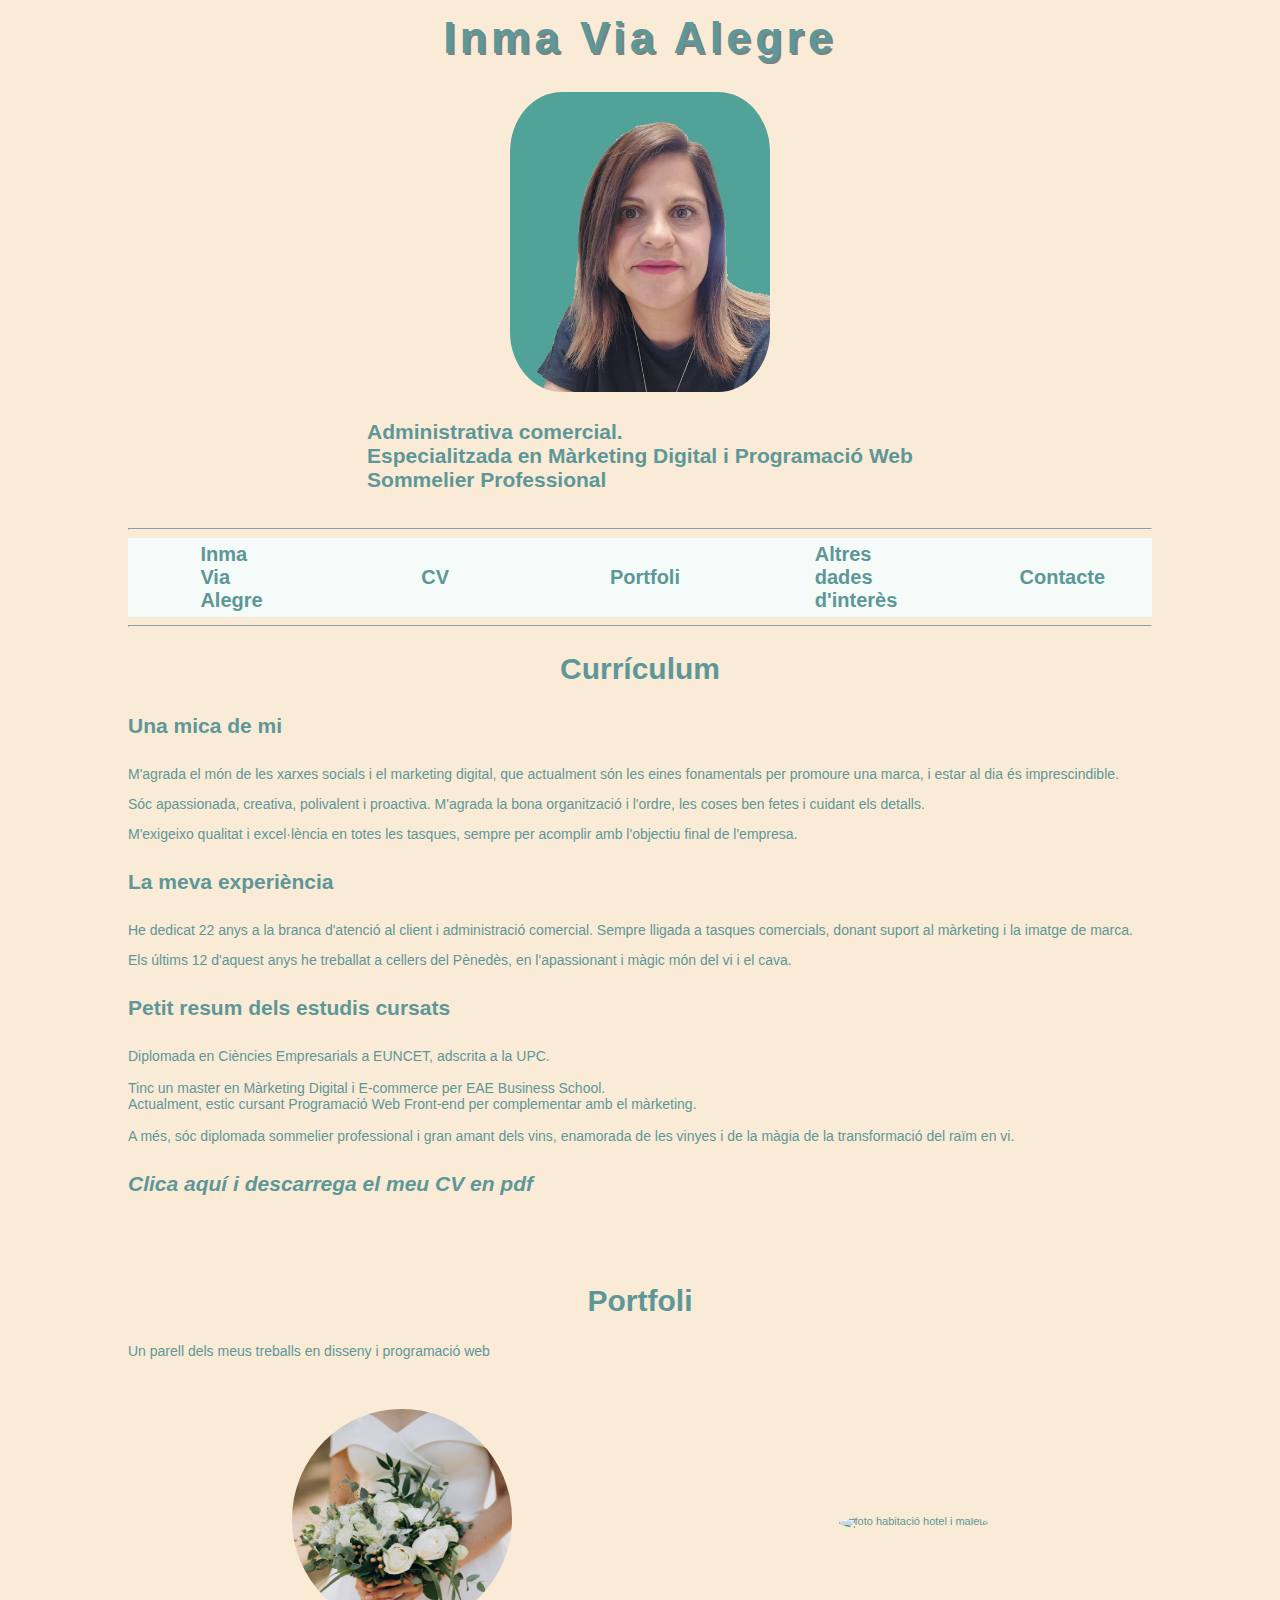
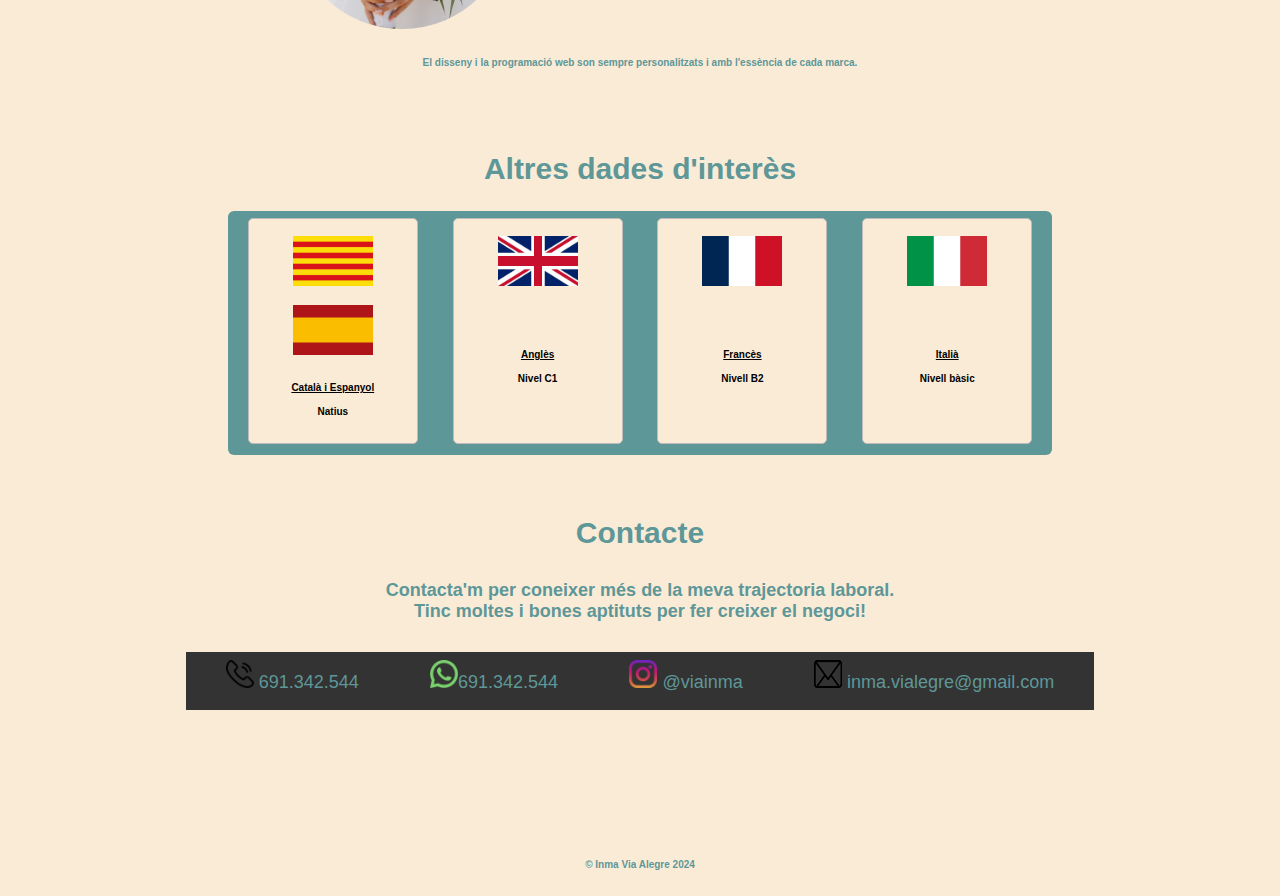
==== index.html @ 402f4697 "Update index.html" ====
<!DOCTYPE html>
<html lang="ca">
  <head>
    <meta charset="UTF-8" />
    <meta name="viewport" content="width=device-width, initial-scale=1.0" />
    <title>Curriculum Inma Via</title>
    <link rel="stylesheet" href="style.css" class="css" />
  </head>

  <body>
    <header>
      <h1 id="Inma">Inma Via Alegre</h1>

      <div id="yo"> </div>
      
      <h4>Administrativa comercial.<br>Especialitzada en Màrketing Digital i Programació Web<br>Sommelier Professional</h4>
      
    </header>

    <hr  id="cv">

    <nav>
      <a class="menu" href="#Inma">Inma Via Alegre</a>
      <a class="menu" href="#cv">CV</a>
      <a class="menu" href="#portfoli">Portfoli</a>
      <a class="menu" href="#interes">Altres dades d'interès</a>
      <a class="menu" href="#direccionar">Contacte</a>
    </nav>
   
    <hr>
    
    <section>
      <article id="resum">
        <h2>Currículum</h2>
        <h4>Una mica de mi</h4>
        <p>M'agrada el món de les xarxes socials i el marketing digital, que actualment són les eines fonamentals per promoure una marca, i estar al dia és imprescindible.</p>
        <p>Sóc apassionada, creativa, polivalent i proactiva. M'agrada la bona organització i l'ordre, les coses ben fetes i cuidant els detalls.</p>
        <p>M'exigeixo qualitat i excel·lència en totes les tasques, sempre per acomplir amb l'objectiu final de l'empresa.</p>
      </article>
      <article id="feina">
        <h4>La meva experiència</h4>
        <p>He dedicat 22 anys a la branca d'atenció al client i administració comercial. Sempre lligada a tasques comercials, donant suport al màrketing i la imatge de marca.</p>
        <p>Els últims 12 d'aquest anys he treballat a cellers del Pènedès, en l'apassionant i màgic món del vi i el cava.</p>
      </article>
      <article id="estudis">
        <h4>Petit resum dels estudis cursats</h4>
        <p>Diplomada en Ciències Empresarials a EUNCET, adscrita a la UPC.<br><br>Tinc un master en Màrketing Digital i E-commerce per EAE Business School.<br>Actualment, estic cursant Programació Web Front-end per complementar amb el màrketing.<br><br id="portfoli">A més, sóc diplomada sommelier professional i gran amant dels vins, enamorada de les vinyes i de la màgia de la transformació del raïm en vi.</p>
      </article>
    </section>

    <a href="CV_Inma_Via_Alegre.pdf"><h4><i>Clica aquí i descarrega el meu CV en pdf</i></h4></a>
<br><br>
      <h2>Portfoli</h2>
      <p>Un parell dels meus treballs en disseny i programació web</p>
      <br><br>
    <section id="rodones">

        <div class="portfoli">
          <a href="nuvies/index.html">
            <img class="treball" src="img/nuvies.jpg" alt="foto vestit nuvia">
          </a>
        </div>
  
        <div class="portfoli">
          <a href="bonavista/index.html">
            <img class="treball" src="img/hotel.jpg" alt="foto habitació hotel i maleta">
          </a>
        </div>
    </section>
    
<h6 id="interes">El disseny i la programació web son sempre personalitzats i amb l'essència de cada marca.</h6>
    
    <br><br>

    <section>
      <h2>Altres dades d'interès</h2>
        <div id="container">
          <div class="idioma">
              <img class="bandera" src="bandera/Cataluña.jpg" alt="bandera Catalunya"> 
              <img class="bandera" src="bandera/España.jpg" alt="bandera Espanya">
              <h6><u>Català i Espanyol</u></h6>
              <div class="nivell">
                <h6>Natius</h6>
              </div>
          </div>

          <div class="idioma">
              <img class="bandera" src="bandera/ReinoUnido.jpg" alt="bandera Regne Unit"><br><br><br>
              <h6><u>Anglès</u></h6>
              <div class="nivell">
                <h6>Nivel C1</h6>
              </div>
          </div>

          <div class="idioma">
              <img class="bandera" src="bandera/Francia.jpg" alt="bandera França"><br><br><br>
              <h6><u>Francès</u></h6>
              <div class="nivell">
                <h6>Nivell B2</h6>
              </div>
          </div>
          <div class="idioma">
              <img class="bandera" src="bandera/Italia.jpg" alt="bandera Italia"><br><br><br>
              <h6><u>Italià</u></h6>
              <div class="nivell">
                <h6>Nivell bàsic</h6>
              </div>
          </div>
        </div>

    </section>

    <br><br>

    <section>
        <h2>Contacte</h2>
            <h5>Contacta'm per coneixer més de la meva trajectoria laboral.<br>Tinc moltes i bones aptituts per fer creixer el negoci!</h5>
            <div id="direccionar">
              <ul>
                <!---En el telèfon he posat per dirigir diretament a trucada-->
                <li><a href="tel:+34691342544"><img class="icono" src="img/telefono.png" alt="icone d'un telefon"> 691.342.544 </a></li>
                <!---En el Whatsapp he posat per dirigir diretament a conversa de Whatsapp-->
                <li><a href="https://wa.me/+34691342544"><img class="icono" src="img/whatsapp.png" alt="icone de Whatsapp">691.342.544</a></li>
                <!---En el Istagram també dirigeix a la meva pàgina de IG-->
                <li><a href="https://www.instagram.com/inma_via_alegre/"><img class="icono" src="img/instagram.png" alt="icone d'Instagram"> @viainma</a></li>
                <!---En el mail he posat un mailto per clicar i dirigir diretament al correu electrònic-->
                <li><a href="mailto:inma.vialegre@gmail.com"><img class="icono" src="img/mail.png" alt="icone de mail"> inma.vialegre@gmail.com </a></li> 
              </ul>
            </div>
    </section>

    <br><br><br><br><br><br><br>

      <div id="creadora"> 
        <h6>© Inma Via Alegre 2024</h6>
      </div>

  </body>
</html>
---- style.css ----
body{
    width:90%;
    margin:auto;
    background-color: antiquewhite;
    font-family:Verdana, Geneva, Tahoma, sans-serif ;
    color:rgb(94, 151, 151);
    padding: 3px;
    align-content: center;
}

h1{
    font-size:24px;
    text-shadow: 2px 2px grey;
    letter-spacing: 0.1em;
    margin-top: 10px;
}


h2{
    text-align: center;
    font-size: 18px;
}

h2:hover{
    color:rgb(150, 50, 150);
    font-size: 20px;
  }

h3{
    text-align: left;
    font-size: 18px;
}

h4{
    text-align: left;
    font-size:16px;
}

h5{
    font-size:14px;
}

h6{
    font-size:10px;
    text-align: center;
}

p{
    font-size:12px;
}
#yo{
    background-image:url(img/img_2.jpg);
    background-size: cover;
    width:180px;
    height: 200px;
    border-radius: 20%;
}

#yo:hover{
    background-image: url(img/img_3.jpg);
    background-size:cover;
    width: 180px;
    height: 200px;
}

nav{
    position: sticky;
    z-index:1;
    top: 0px;
    display:flex;
    justify-content: space-around;
    align-items: center;
    background-color: rgb(244, 251, 248);
    font-weight: bold;
}

.menu{
    font-size: 10px;
    display: flex;
    align-items: center;
    text-align: left;
    justify-content: space-around;
    width:60px;
    padding: 5px;
}

a, a:visited{
    text-decoration: none;
    color:rgb(94, 151, 151);
    font-size:11px;
}

header{
    display: flex;
    justify-content: center;
    align-items: center;
    flex-direction: column;
}

.treball{
    width:110px;
    height: 110px;
    border-radius: 50%;
}

.treball:hover{
    width: 150px;
    height: 150px;
}

#rodones{
    display:flex;
    justify-content: space-around;
    align-items: center;
    flex-direction: row;
}

#container{
    display: flex;
    background-color:rgb(94, 151, 151);
    border-radius: 6px;
    color: black;
    width:95%;
    height: 195px;
    padding:2px;
    margin: auto;
    overflow: hidden;
    display: flex;
    text-align:center;    
    flex-direction: row;
    justify-content: space-around;
}

.idioma{
    background-color:antiquewhite;
    border-radius: 5px;
    border: solid 1px rgb(193, 186, 186);
    color: black;
    margin-top: 5px;
    width: 20%;
    height: 180px;
    justify-items: space-between;
    padding:2px;
}

.bandera{
    width: 35px;
    height: 20px;
    border-radius: 0px;
    margin-top:10px;
}

.nivell{
    font-size:11px;
    margin-top: -10px;
}

#contacte{
    text-align: center;
    align-items: center;
    justify-items: space-between;
    padding:2px;
}

.icono, .icono:hover{
    width:28px;
    height:28px;
    text-decoration: none;
}

ul {
    list-style-type: none;
    padding: 4px;
    overflow: hidden;
    display: flex;
    flex-direction: row;
    justify-content: center;
    background-color: #333333;
  }
  
  li a {
    display: block;
    text-align: center;
    padding: 4px;
    text-decoration: none;
    font-size:8px;
  }
  
  li a:hover {
    background-color: #11111170;
    color:white;
  }

  #creadora{
    align-items: center;
  }
  
@media screen and (min-width:501px) and (max-width:1000px){

    body{
        width:95%;
        align-content: center;
    }
    
    h1{
        font-size:38px;
    }
    
    h2{
 
        font-size: 30px;
    }
    
    h2:hover{
        color:rgb(150,50,150);
        font-size: 38px;
      }
    
    h3{
        text-align: left;
        font-size: 24px;
    }
    
    h4{
        text-align: left;
        font-size:22px;
    }
    
    h5{
        font-size:20px;
    }
    
    #yo{
        width:220px;
        height: 240px;
    }
    
    #yo:hover{
        width: 220px;
        height: 240px;
    }
        
    .menu{
        font-size: 18px;
    }
    
  
    .treball{
        width:200px;
        height: 200px;
    }
    
    .treball:hover{
        width: 240px;
        height: 240px;
    }
       
    #container{
        width: 90%;
        height: 220px;
    }
    
    .idioma{
        width: 20%;
        height: 200px;
    }

    .bandera{
        width: 65px;
        height: 40px;
        border-radius: 0px;
    }
    
    .nivell{
        font-size:16px;
    }
        
    li a {
        font-size:12px;
      }

    #contacte{
        text-align: center;
        align-items: center;
        justify-items: space-between;
        width: 290px;
        padding:2px;
    }

}

@media screen and (min-width:1001px) {

    body{
        width:80%;
        margin:auto;
    }

    h1{
        font-size:44px;
    }
    
    h2{
 
        font-size: 30px;
    }
    
    h2:hover{
        color:rgb(150,50,150);
        font-size: 34px;
      }
    
    h3{
        text-align: left;
        font-size: 24px;
    }
    
    h4{
        text-align: left;
        font-size: 21px;
    }
    
    h5{
        font-size: 18px;
        text-align: center;
    }
    
    h6{
        text-align: center;
    }

    p{
        font-size: 14px;
    }
    #yo{
        width: 260px;
        height: 300px;
    }
    
    #yo:hover{
        width: 260px;
        height: 300px;
    }
        
    .menu{
        font-size: 20px;
    }
    
  
    .treball{
        width:220px;
        height: 220px;
    }
    
    .treball:hover{
        width: 320px;
        height: 320px;
    }
       
    #container{
        width: 80%;
        height: 240px;
        justify-content: space-around;
    }
    
    .idioma{
        width: 20%;
        height: 220px;
     }
    
    .bandera{
        width: 80px;
        height: 50px;
        border-radius: 0px;
        margin-top:15px;
    }

    .nivell{
        font-size:18px;
    }
        
    li a {
        font-size:18px;
     
      }

    ul {
        width: 900px;
        height: 50px;
        justify-content: space-around;
        margin:auto;
    }

}
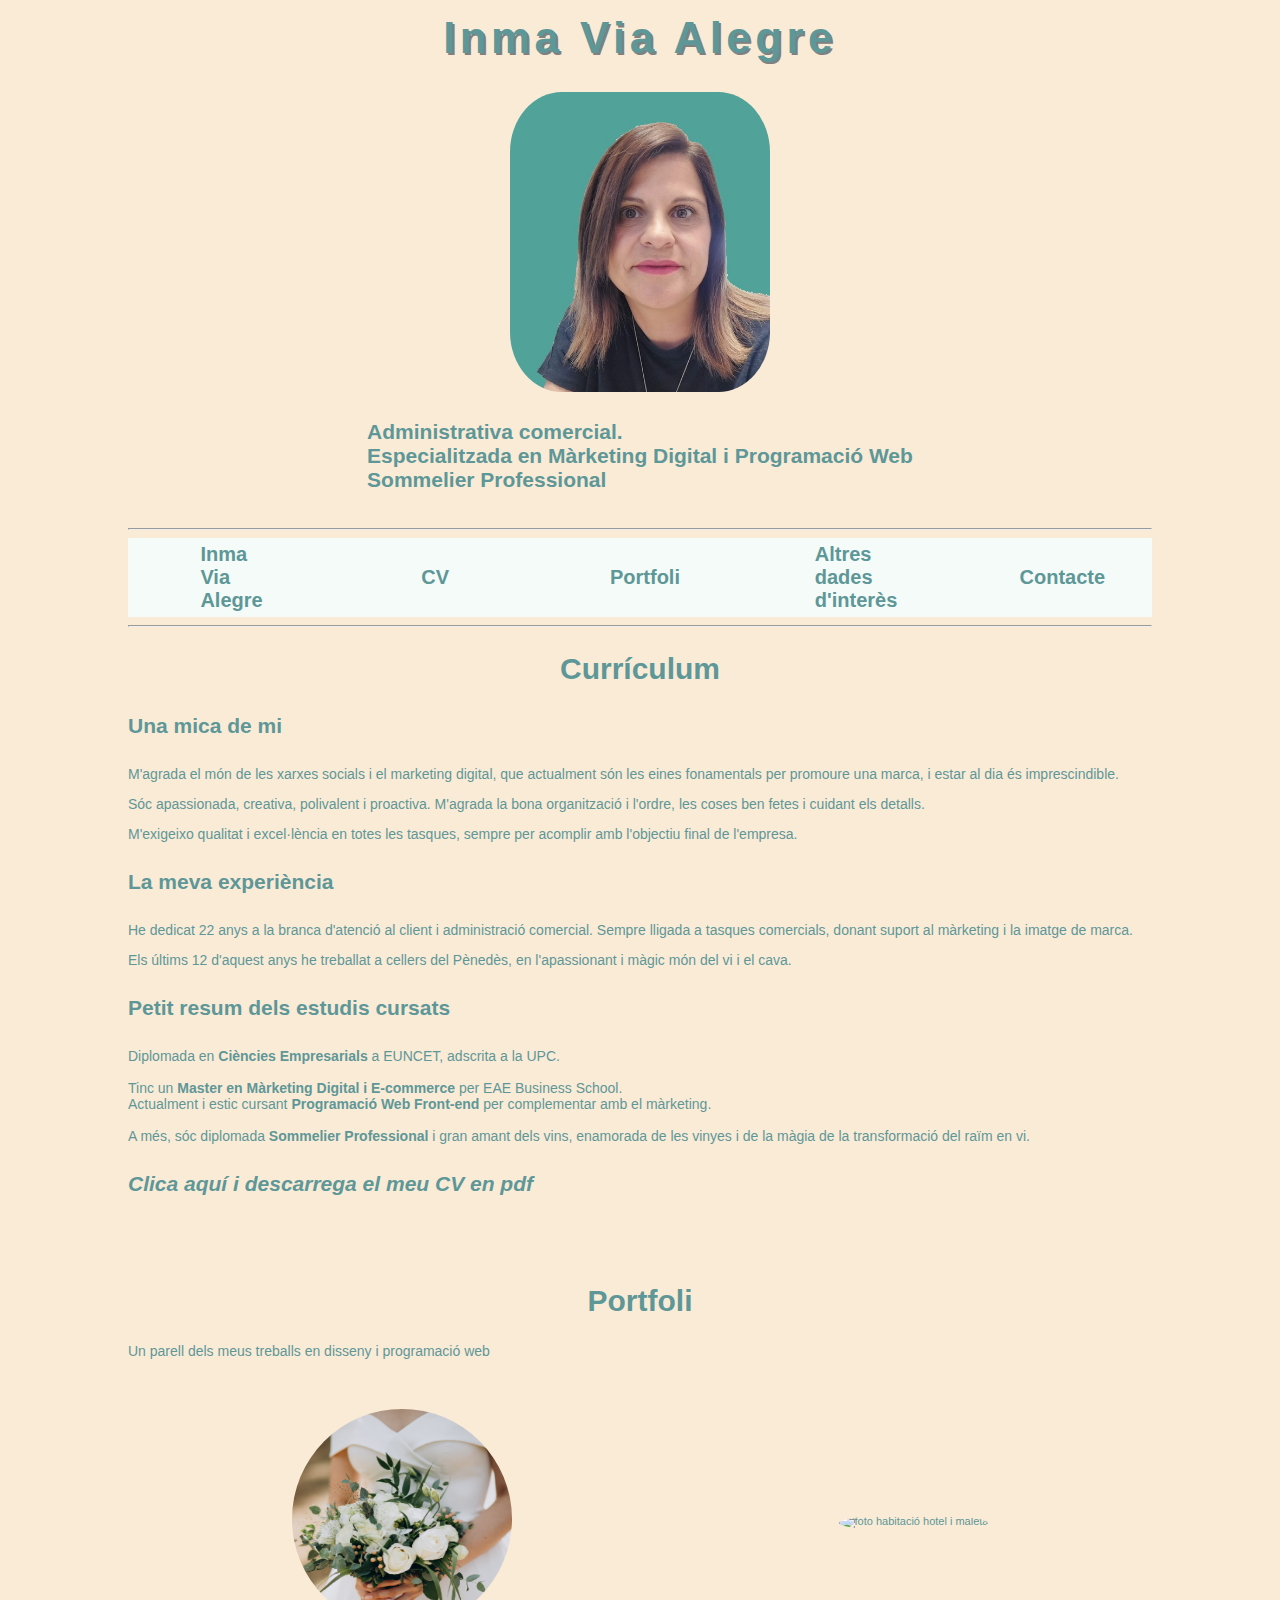
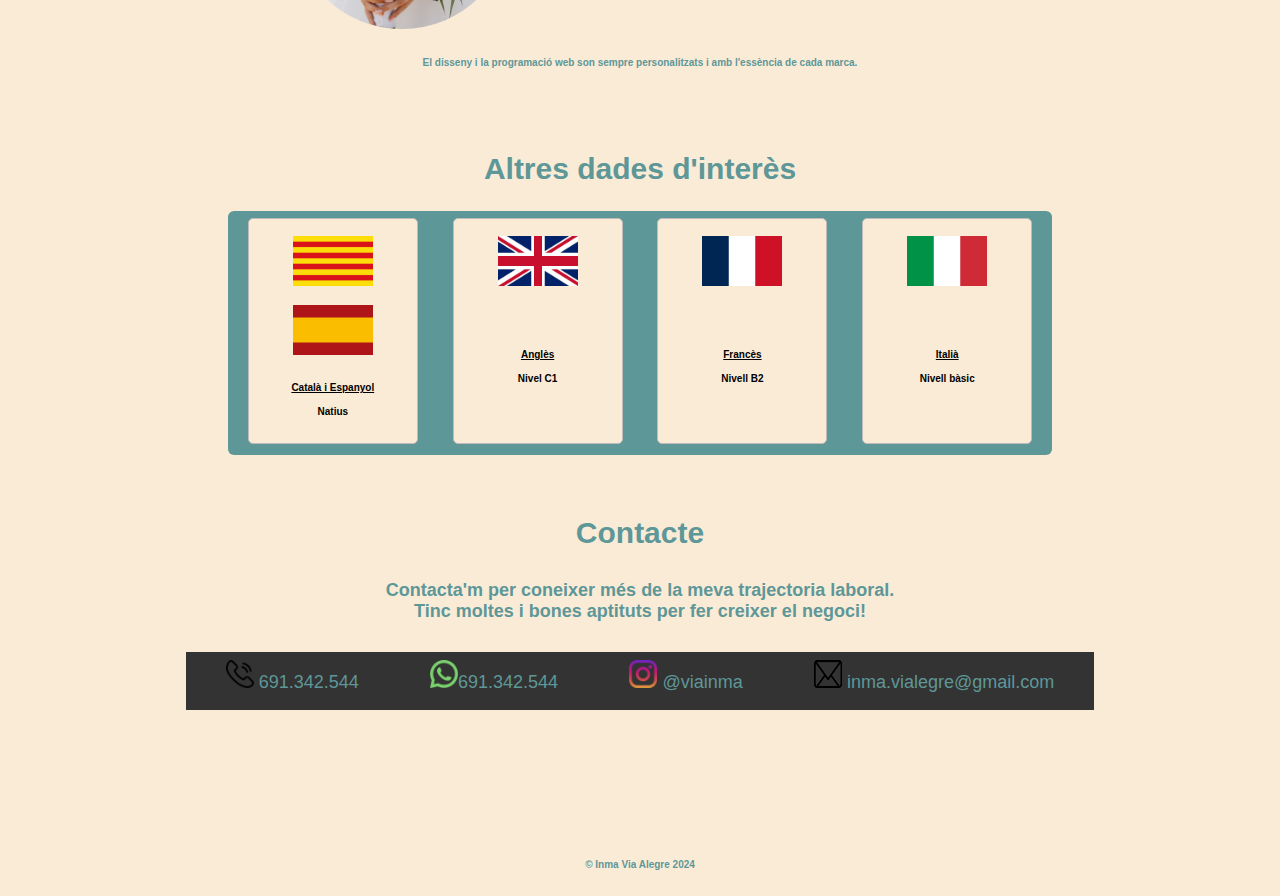
==== commit 5915b444: "Update index.html" ====
--- a/index.html
+++ b/index.html
@@ -44,7 +44,7 @@
       </article>
       <article id="estudis">
         <h4>Petit resum dels estudis cursats</h4>
-        <p>Diplomada en Ciències Empresarials a EUNCET, adscrita a la UPC.<br><br>Tinc un master en Màrketing Digital i E-commerce per EAE Business School.<br>Actualment, estic cursant Programació Web Front-end per complementar amb el màrketing.<br><br id="portfoli">A més, sóc diplomada sommelier professional i gran amant dels vins, enamorada de les vinyes i de la màgia de la transformació del raïm en vi.</p>
+        <p>Diplomada en <b>Ciències Empresarials</b> a EUNCET, adscrita a la UPC.<br><br>Tinc un <b>Master en Màrketing Digital i E-commerce</b> per EAE Business School.<br>Actualment i estic cursant <b>Programació Web Front-end</b> per complementar amb el màrketing.<br><br id="portfoli">A més, sóc diplomada <b>Sommelier Professional</b> i gran amant dels vins, enamorada de les vinyes i de la màgia de la transformació del raïm en vi.</p>
       </article>
     </section>
 
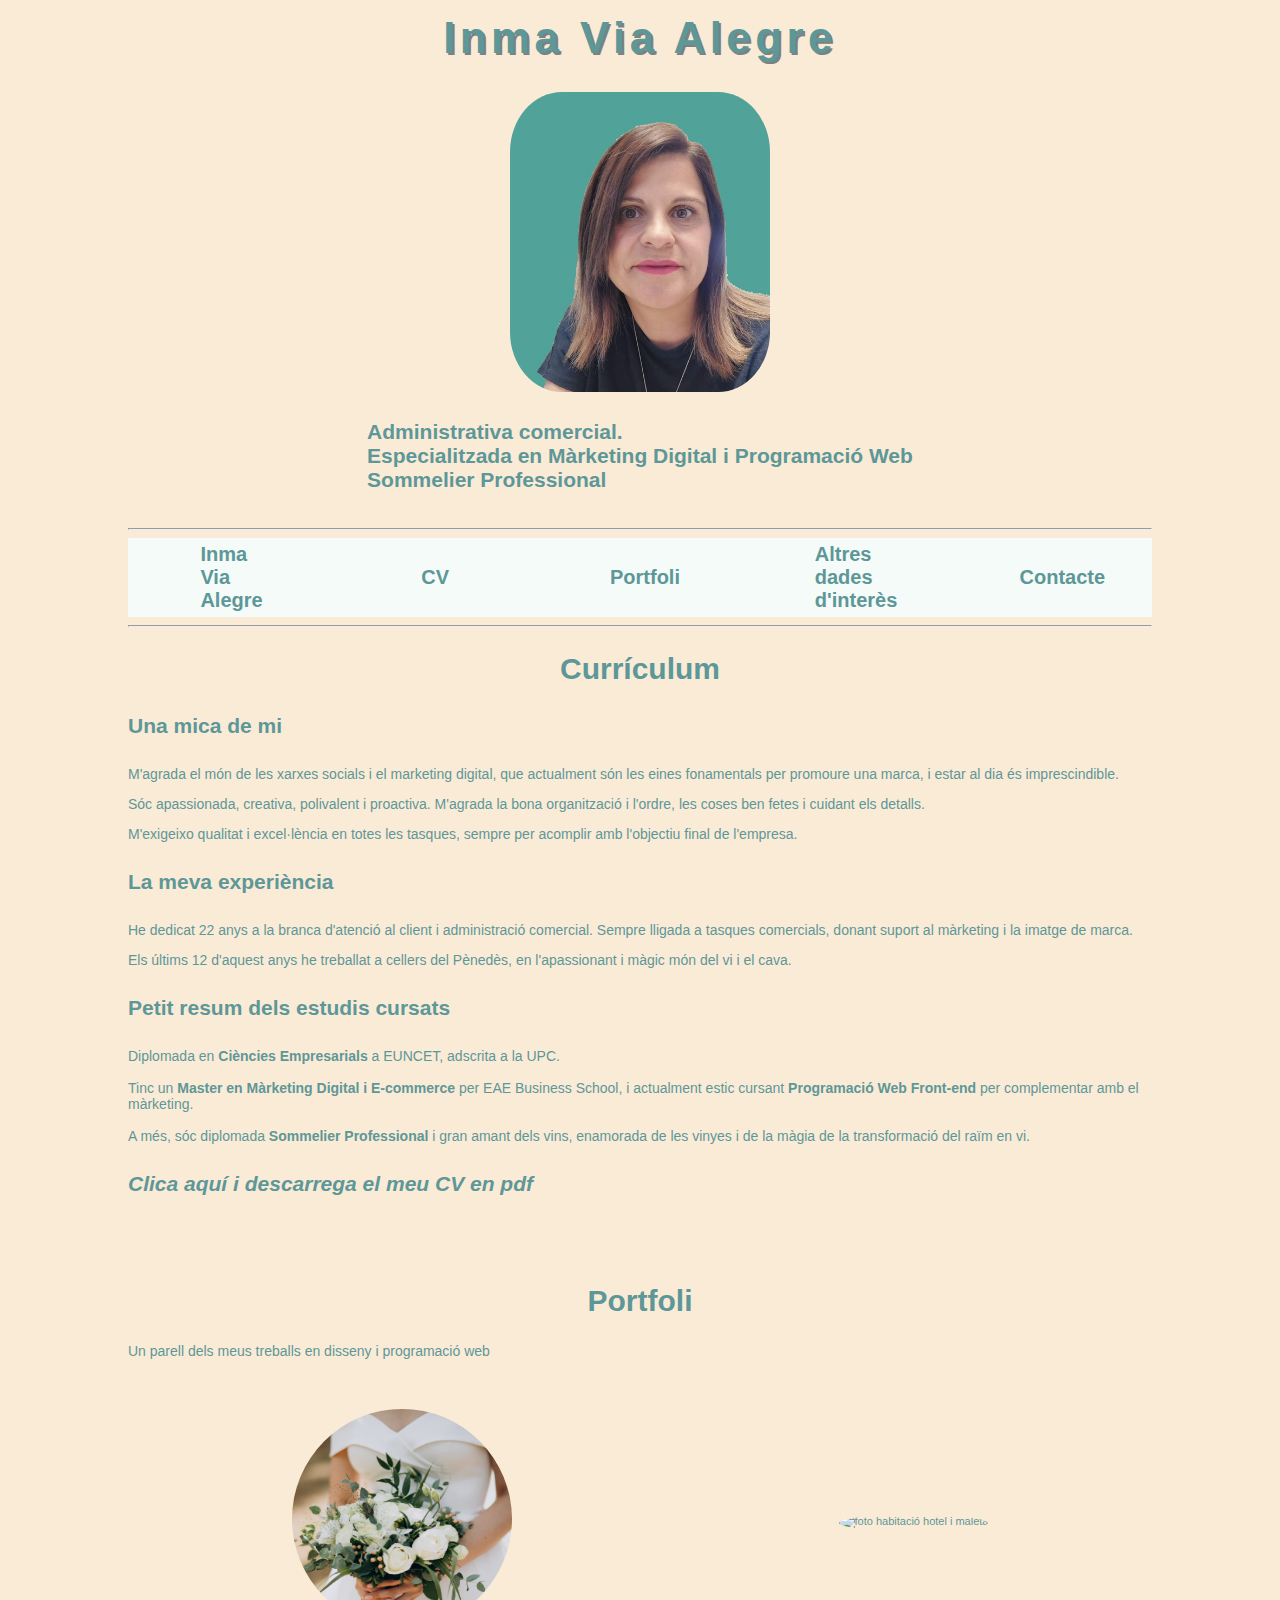
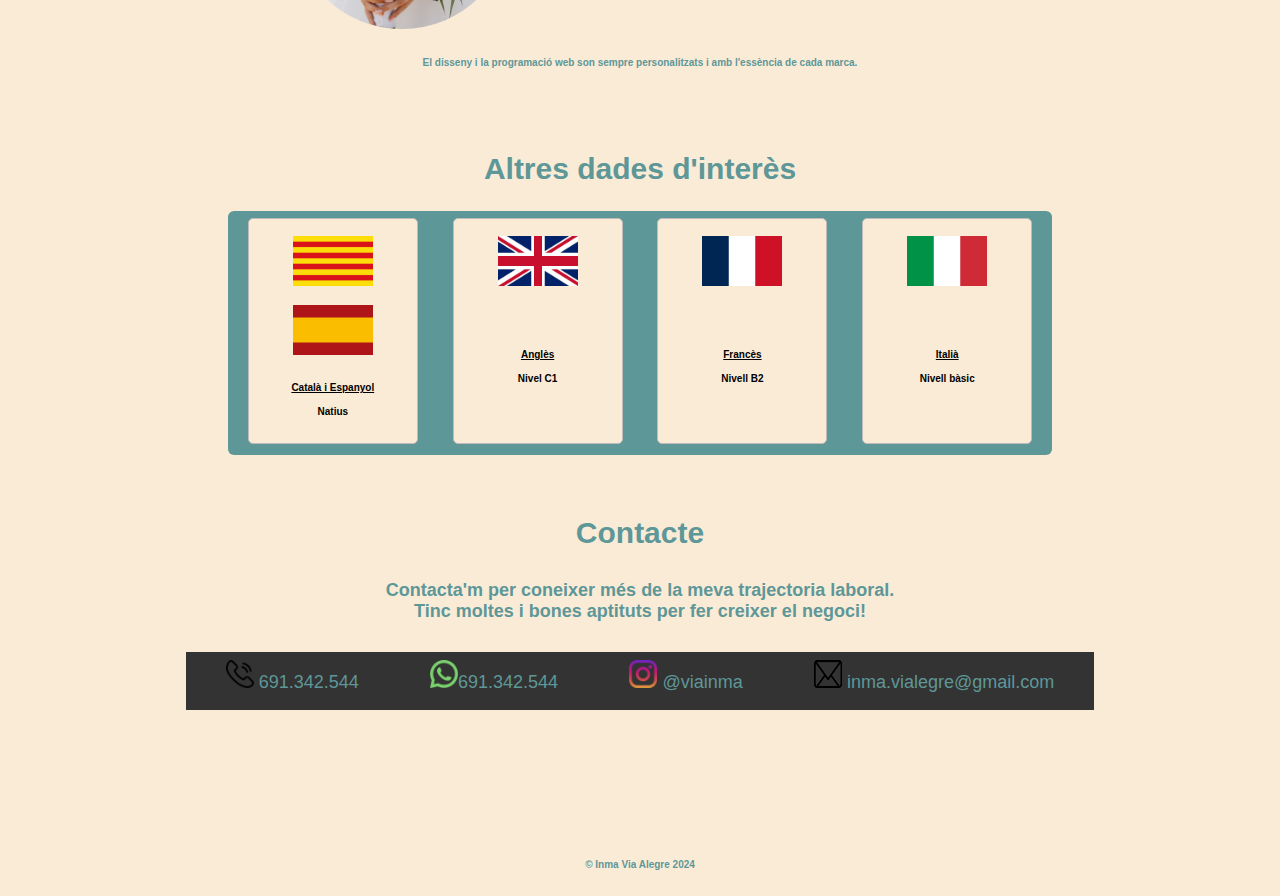
==== commit 85284579: "Update index.html" ====
--- a/index.html
+++ b/index.html
@@ -44,7 +44,7 @@
       </article>
       <article id="estudis">
         <h4>Petit resum dels estudis cursats</h4>
-        <p>Diplomada en <b>Ciències Empresarials</b> a EUNCET, adscrita a la UPC.<br><br>Tinc un <b>Master en Màrketing Digital i E-commerce</b> per EAE Business School.<br>Actualment i estic cursant <b>Programació Web Front-end</b> per complementar amb el màrketing.<br><br id="portfoli">A més, sóc diplomada <b>Sommelier Professional</b> i gran amant dels vins, enamorada de les vinyes i de la màgia de la transformació del raïm en vi.</p>
+        <p>Diplomada en <b>Ciències Empresarials</b> a EUNCET, adscrita a la UPC.<br><br>Tinc un <b>Master en Màrketing Digital i E-commerce</b> per EAE Business School, i actualment estic cursant <b>Programació Web Front-end</b> per complementar amb el màrketing.<br><br id="portfoli">A més, sóc diplomada <b>Sommelier Professional</b> i gran amant dels vins, enamorada de les vinyes i de la màgia de la transformació del raïm en vi.</p>
       </article>
     </section>
 
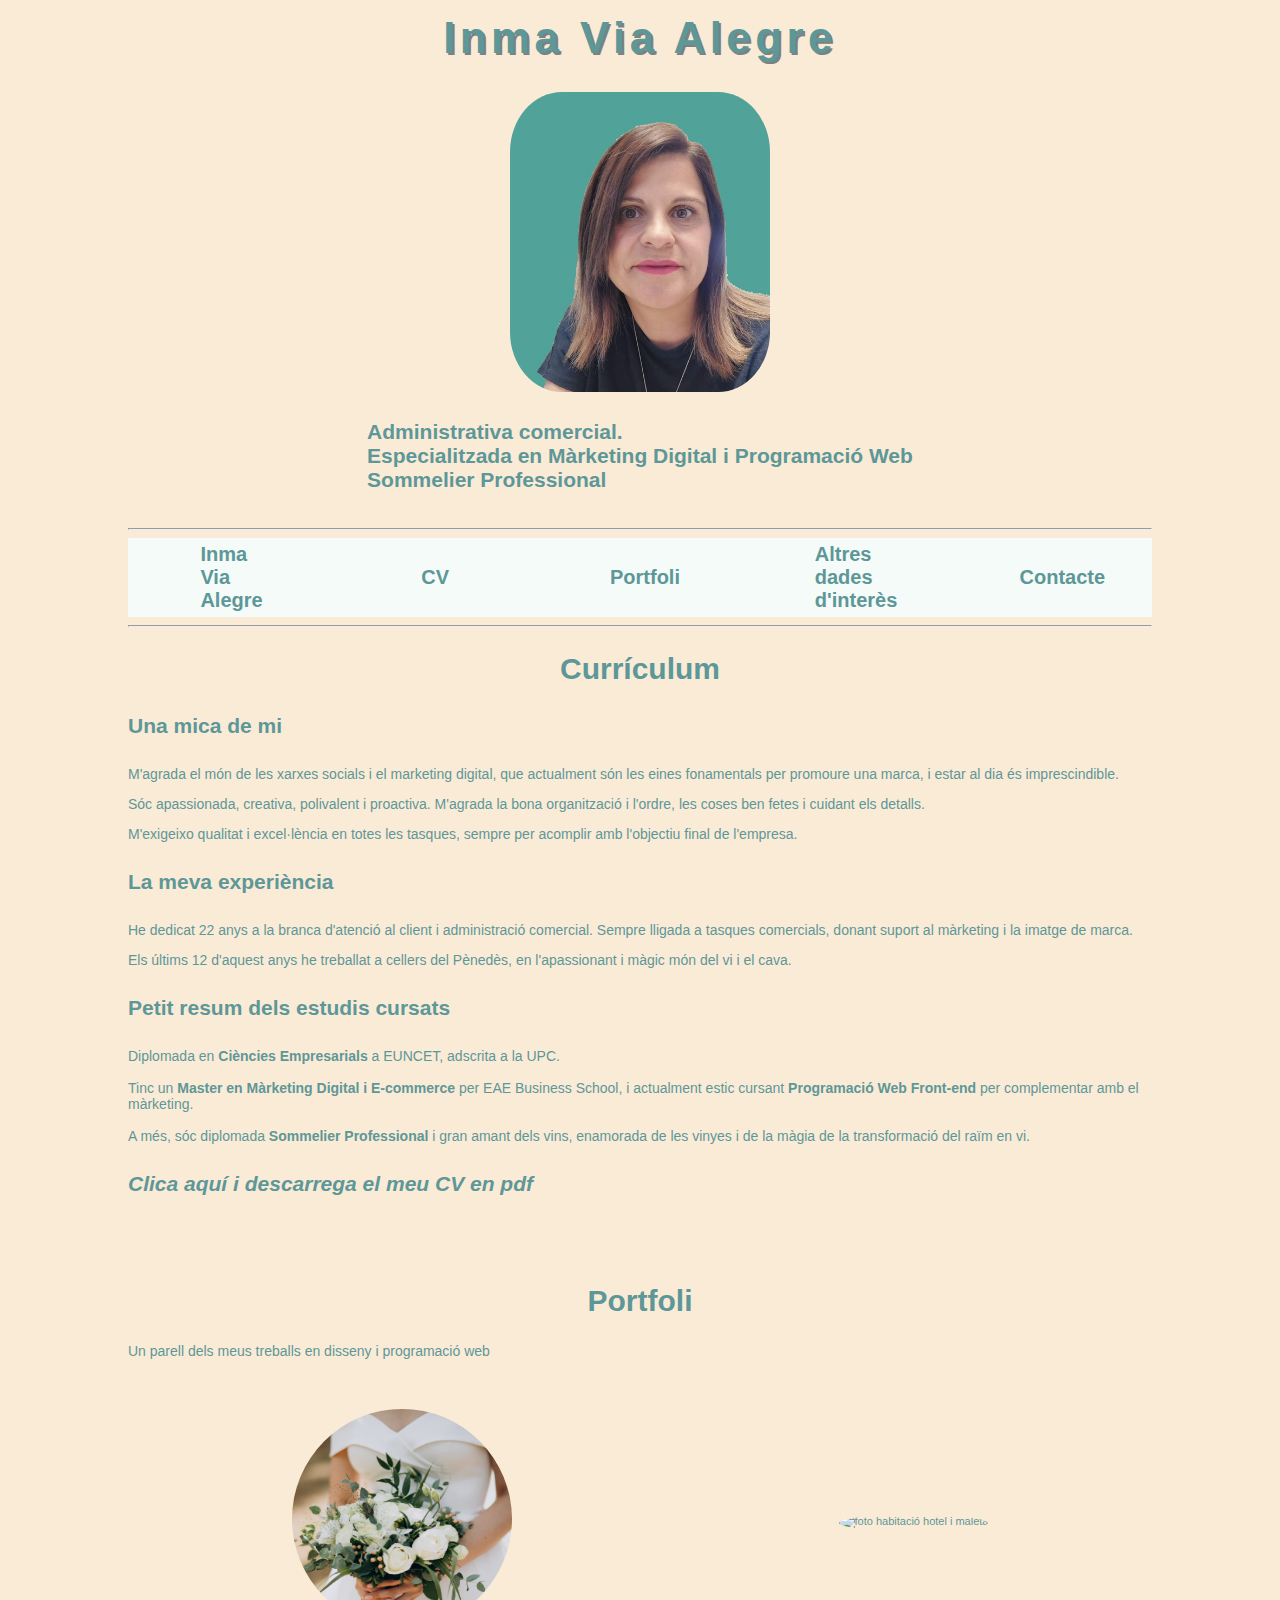
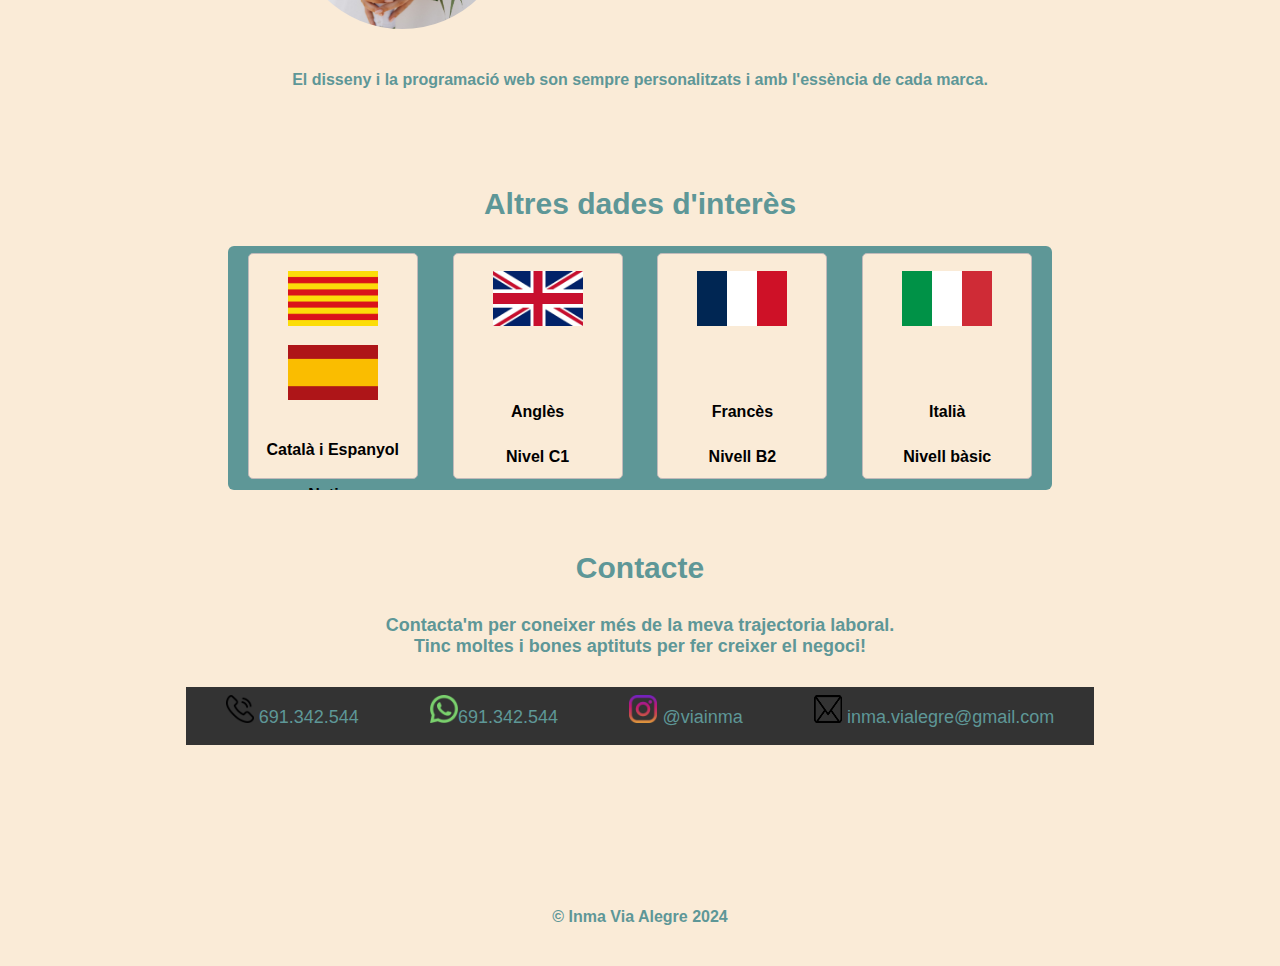
==== commit 1337779f: "Update index.html" ====
--- a/index.html
+++ b/index.html
@@ -78,7 +78,7 @@
           <div class="idioma">
               <img class="bandera" src="bandera/Cataluña.jpg" alt="bandera Catalunya"> 
               <img class="bandera" src="bandera/España.jpg" alt="bandera Espanya">
-              <h6><u>Català i Espanyol</u></h6>
+              <h6 id="catala">Català i Espanyol</h6>
               <div class="nivell">
                 <h6>Natius</h6>
               </div>
@@ -86,7 +86,7 @@
 
           <div class="idioma">
               <img class="bandera" src="bandera/ReinoUnido.jpg" alt="bandera Regne Unit"><br><br><br>
-              <h6><u>Anglès</u></h6>
+              <h6>Anglès</h6>
               <div class="nivell">
                 <h6>Nivel C1</h6>
               </div>
@@ -94,14 +94,14 @@
 
           <div class="idioma">
               <img class="bandera" src="bandera/Francia.jpg" alt="bandera França"><br><br><br>
-              <h6><u>Francès</u></h6>
+              <h6>Francès</h6>
               <div class="nivell">
                 <h6>Nivell B2</h6>
               </div>
           </div>
           <div class="idioma">
               <img class="bandera" src="bandera/Italia.jpg" alt="bandera Italia"><br><br><br>
-              <h6><u>Italià</u></h6>
+              <h6>Italià</h6>
               <div class="nivell">
                 <h6>Nivell bàsic</h6>
               </div>
--- a/style.css
+++ b/style.css
@@ -41,7 +41,7 @@
 }
 
 h6{
-    font-size:10px;
+    font-size:11px;
     text-align: center;
 }
 
@@ -229,6 +229,10 @@
     h5{
         font-size:20px;
     }
+
+    h6{
+        font-size:14px;
+    }
     
     #yo{
         width:220px;
@@ -326,6 +330,7 @@
     }
     
     h6{
+        font-size: 16px;
         text-align: center;
     }
 
@@ -369,8 +374,8 @@
      }
     
     .bandera{
-        width: 80px;
-        height: 50px;
+        width: 90px;
+        height: 55px;
         border-radius: 0px;
         margin-top:15px;
     }
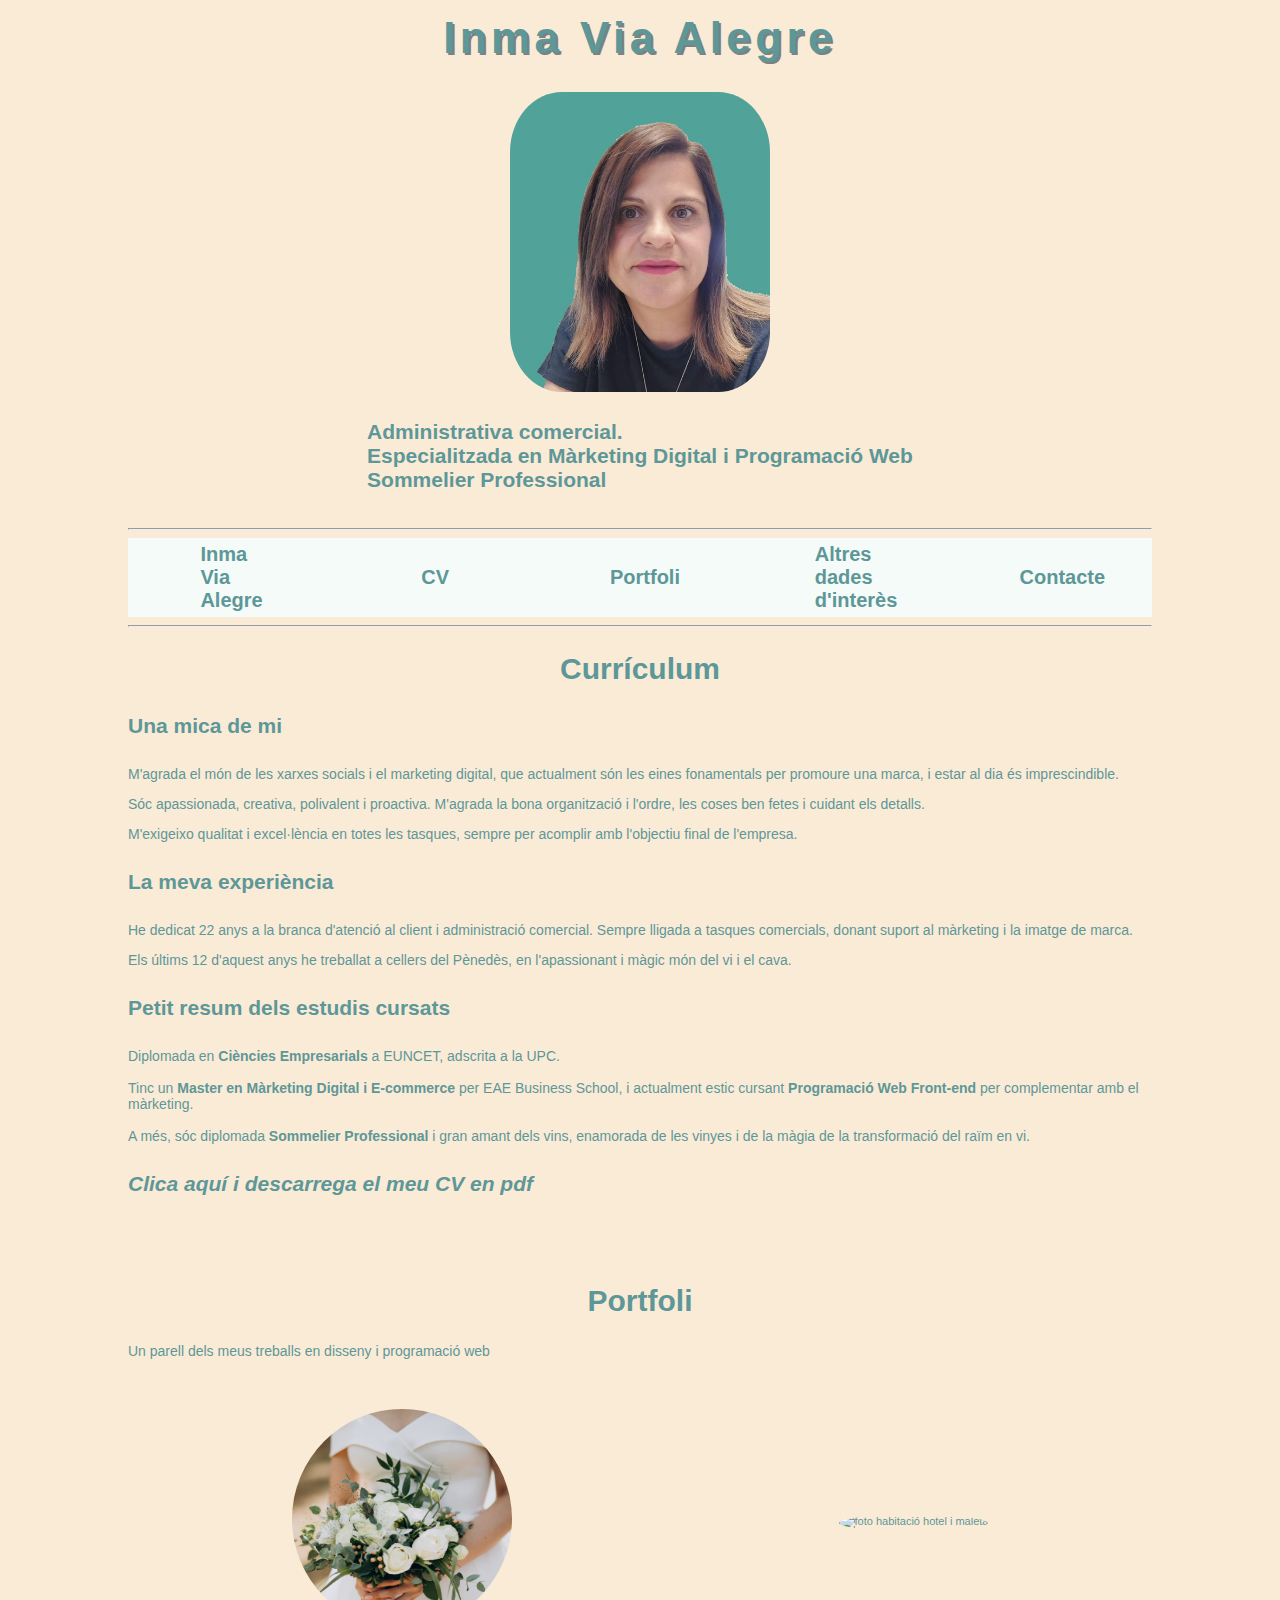
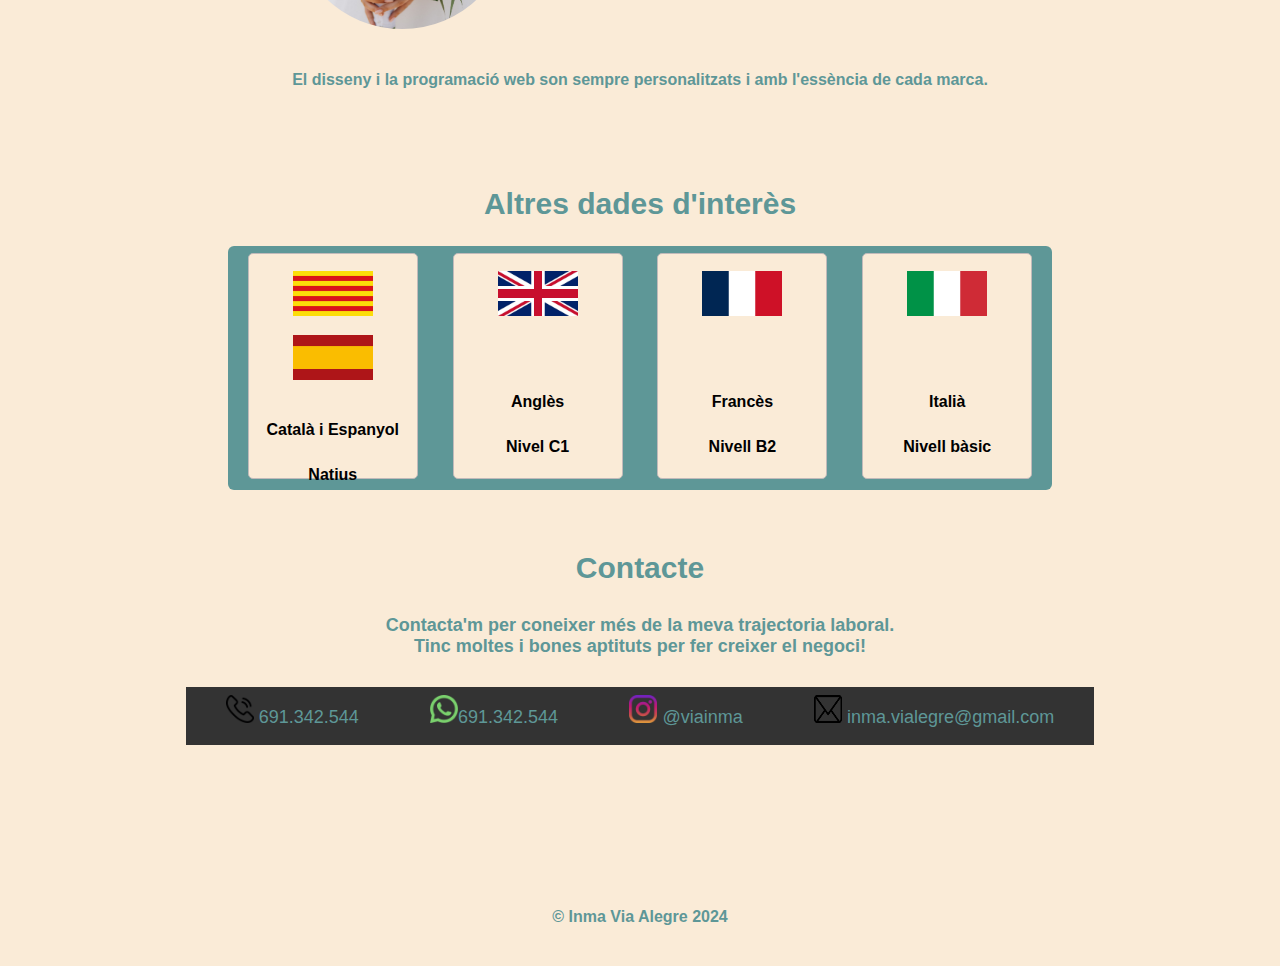
==== commit 73ad68fa: "Update index.html" ====
--- a/index.html
+++ b/index.html
@@ -78,7 +78,7 @@
           <div class="idioma">
               <img class="bandera" src="bandera/Cataluña.jpg" alt="bandera Catalunya"> 
               <img class="bandera" src="bandera/España.jpg" alt="bandera Espanya">
-              <h6 id="catala">Català i Espanyol</h6>
+              <h6>Català i Espanyol</h6>
               <div class="nivell">
                 <h6>Natius</h6>
               </div>
--- a/style.css
+++ b/style.css
@@ -142,6 +142,10 @@
     justify-items: space-between;
     padding:2px;
 }
+
+    #catala{
+        margin-top: 15px;
+    }
 
 .bandera{
     width: 35px;
@@ -269,6 +273,10 @@
         height: 200px;
     }
 
+        #catala{
+        margin-top: -10px;
+    }
+    
     .bandera{
         width: 65px;
         height: 40px;
@@ -374,8 +382,8 @@
      }
     
     .bandera{
-        width: 90px;
-        height: 55px;
+        width: 80px;
+        height: 45px;
         border-radius: 0px;
         margin-top:15px;
     }
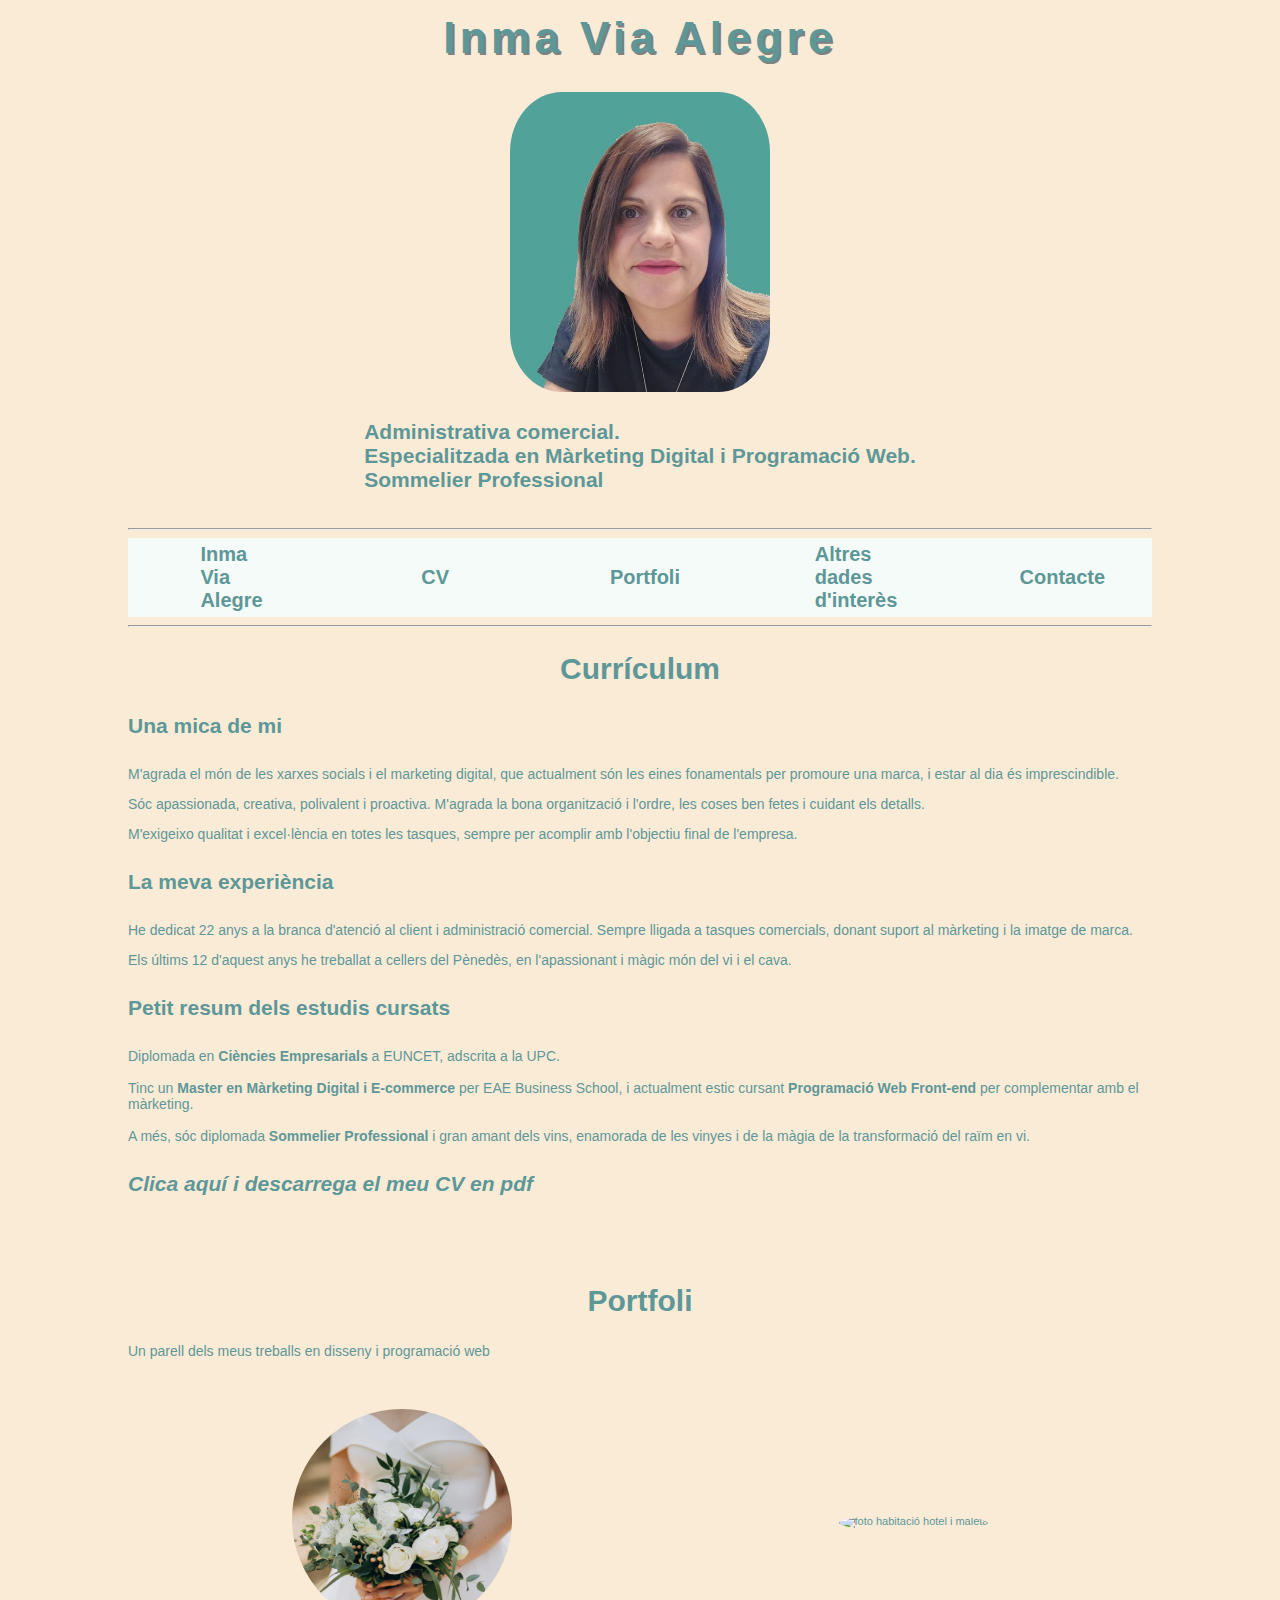
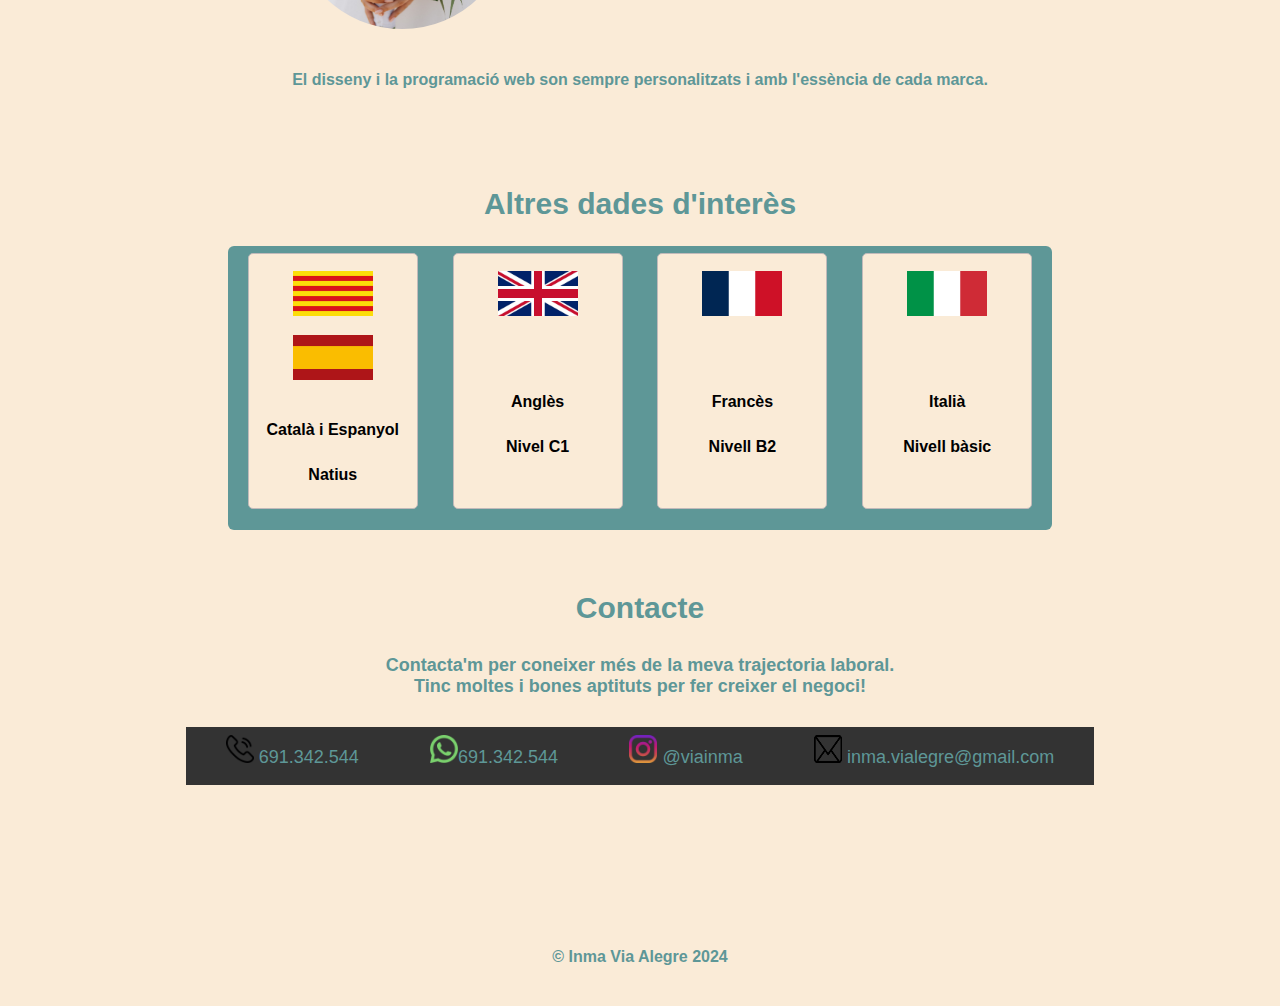
==== commit fe8aabf9: "Update index.html" ====
--- a/index.html
+++ b/index.html
@@ -13,7 +13,7 @@
 
       <div id="yo"> </div>
       
-      <h4>Administrativa comercial.<br>Especialitzada en Màrketing Digital i Programació Web<br>Sommelier Professional</h4>
+      <h4>Administrativa comercial.<br>Especialitzada en Màrketing Digital i Programació Web.<br>Sommelier Professional</h4>
       
     </header>
 
--- a/style.css
+++ b/style.css
@@ -143,10 +143,6 @@
     padding:2px;
 }
 
-    #catala{
-        margin-top: 15px;
-    }
-
 .bandera{
     width: 35px;
     height: 20px;
@@ -272,10 +268,6 @@
         width: 20%;
         height: 200px;
     }
-
-        #catala{
-        margin-top: -10px;
-    }
     
     .bandera{
         width: 65px;
@@ -372,13 +364,13 @@
        
     #container{
         width: 80%;
-        height: 240px;
+        height: 280px;
         justify-content: space-around;
     }
     
     .idioma{
         width: 20%;
-        height: 220px;
+        height: 250px;
      }
     
     .bandera{
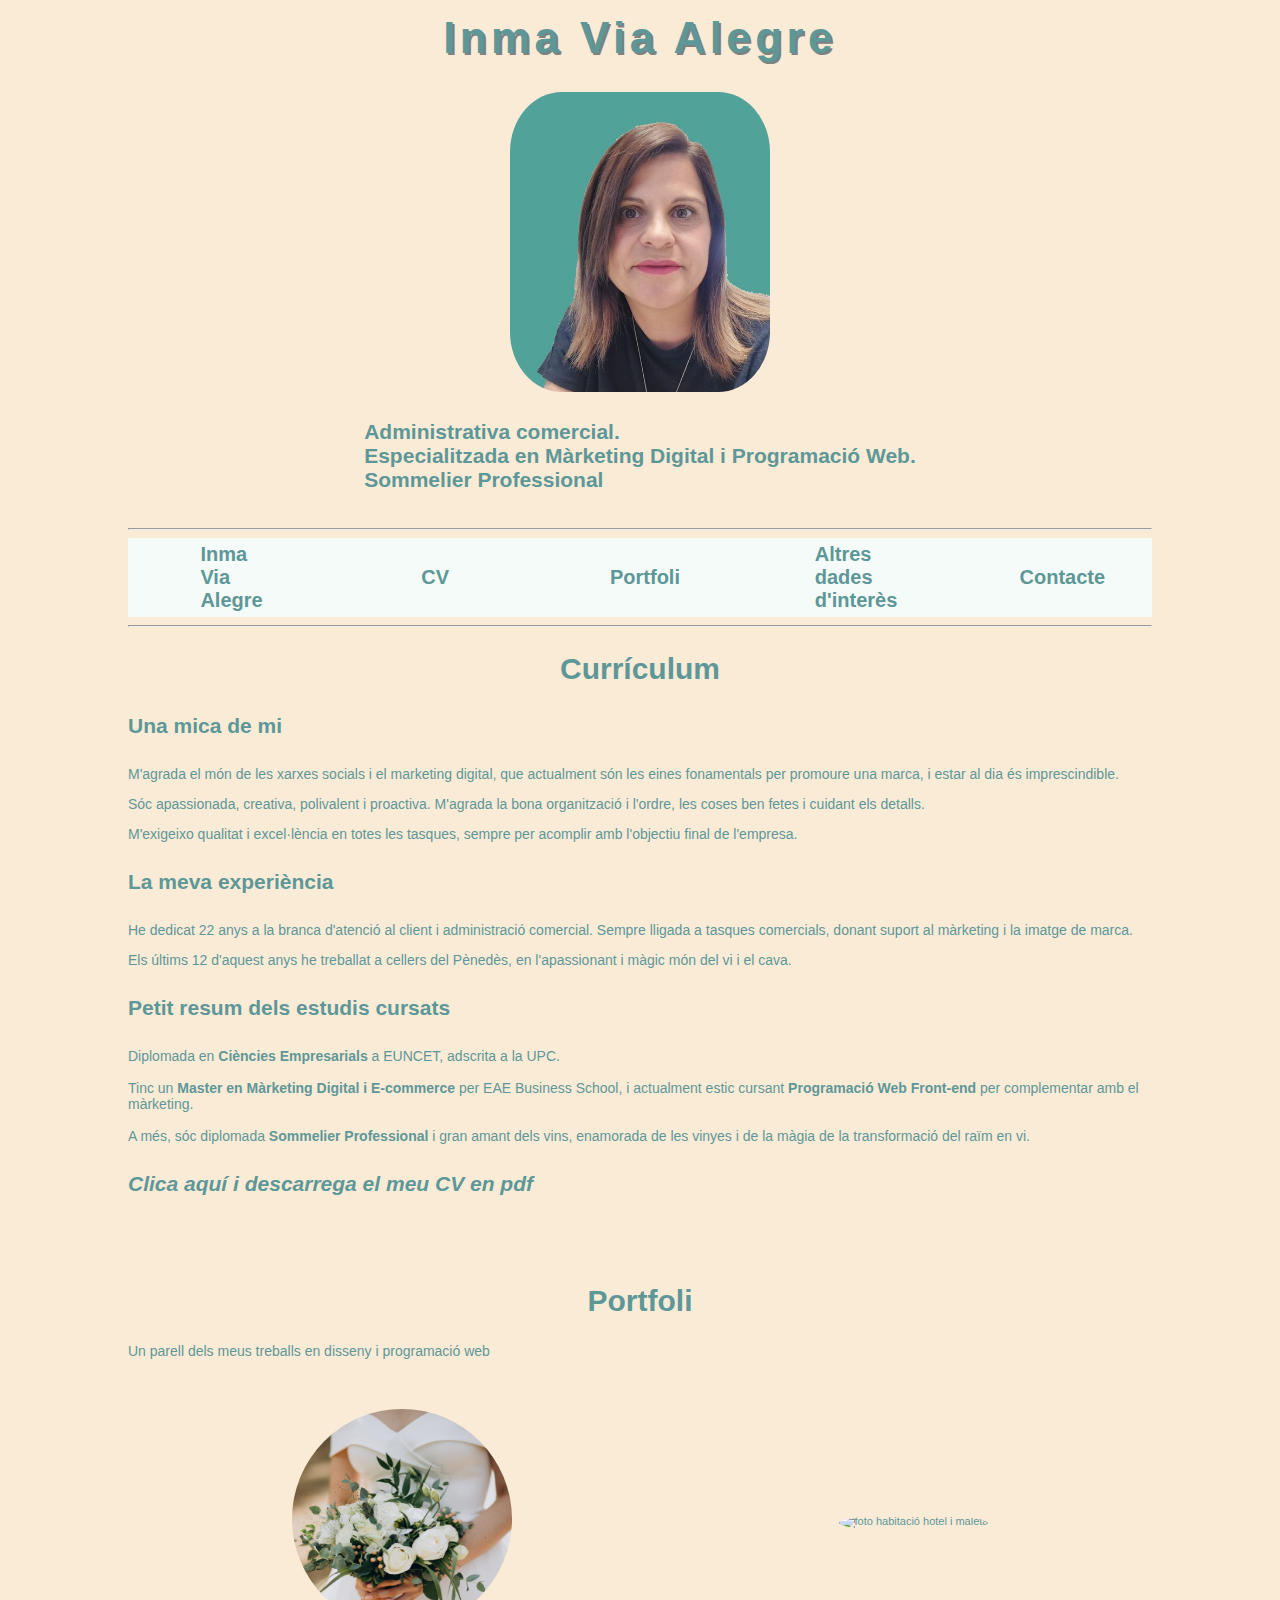
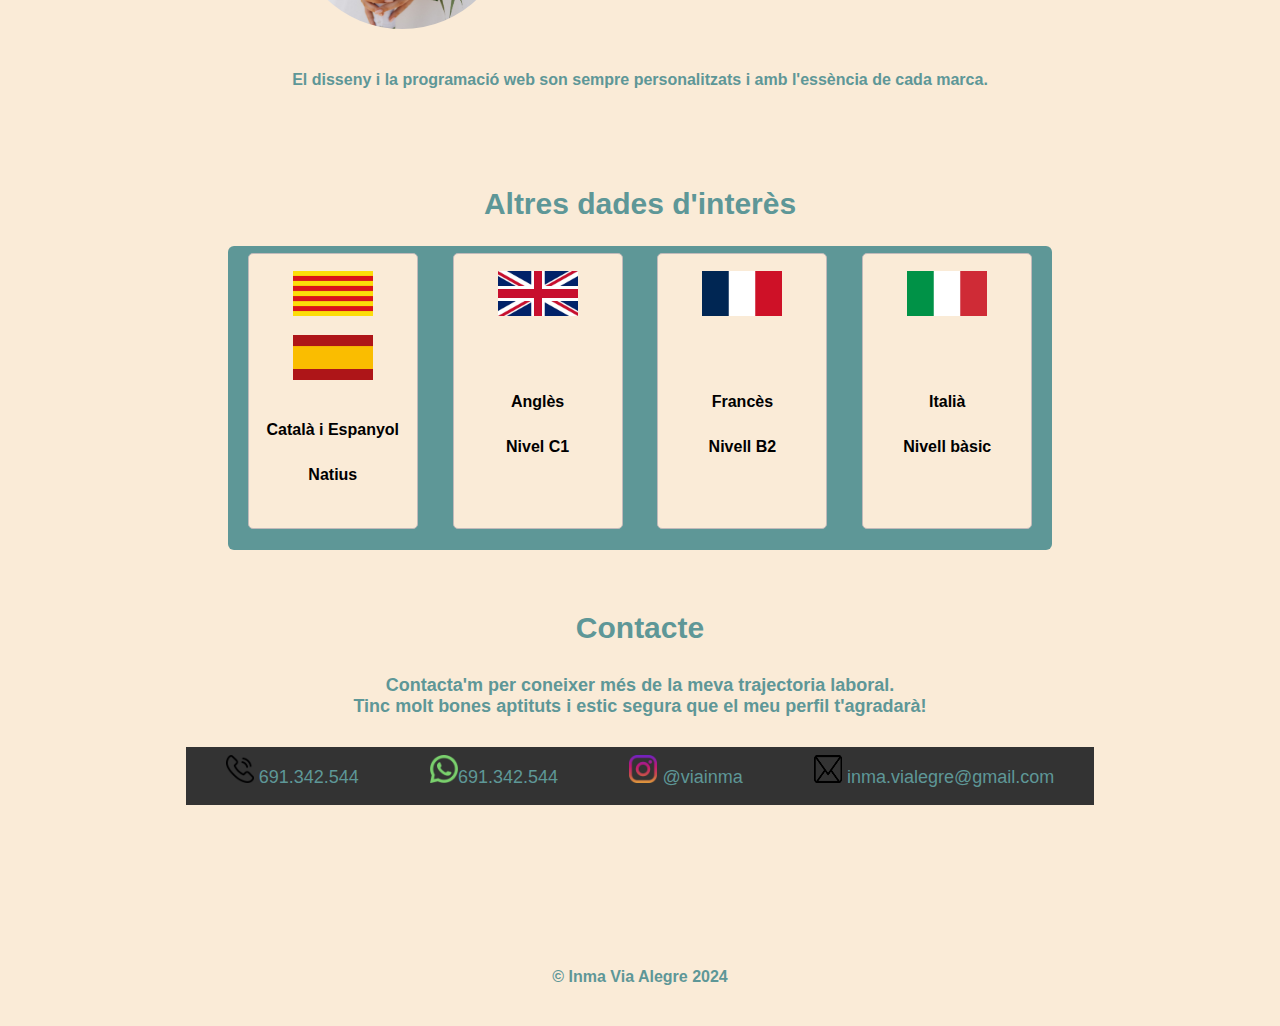
==== commit aedd2085: "Update index.html" ====
--- a/index.html
+++ b/index.html
@@ -114,7 +114,7 @@
 
     <section>
         <h2>Contacte</h2>
-            <h5>Contacta'm per coneixer més de la meva trajectoria laboral.<br>Tinc moltes i bones aptituts per fer creixer el negoci!</h5>
+            <h5>Contacta'm per coneixer més de la meva trajectoria laboral.<br>Tinc molt bones aptituts i estic segura que el meu perfil t'agradarà!</h5>
             <div id="direccionar">
               <ul>
                 <!---En el telèfon he posat per dirigir diretament a trucada-->
--- a/style.css
+++ b/style.css
@@ -195,7 +195,7 @@
     align-items: center;
   }
   
-@media screen and (min-width:501px) and (max-width:1000px){
+@media screen and (min-width:451px) and (max-width:1100px){
 
     body{
         width:95%;
@@ -261,12 +261,12 @@
        
     #container{
         width: 90%;
-        height: 220px;
+        height: 270px;
     }
     
     .idioma{
         width: 20%;
-        height: 200px;
+        height: 250px;
     }
     
     .bandera{
@@ -293,7 +293,7 @@
 
 }
 
-@media screen and (min-width:1001px) {
+@media screen and (min-width:1101px) {
 
     body{
         width:80%;
@@ -359,18 +359,18 @@
     
     .treball:hover{
         width: 320px;
-        height: 320px;
+        height: 380px;
     }
        
     #container{
         width: 80%;
-        height: 280px;
+        height: 300px;
         justify-content: space-around;
     }
     
     .idioma{
         width: 20%;
-        height: 250px;
+        height: 270px;
      }
     
     .bandera{
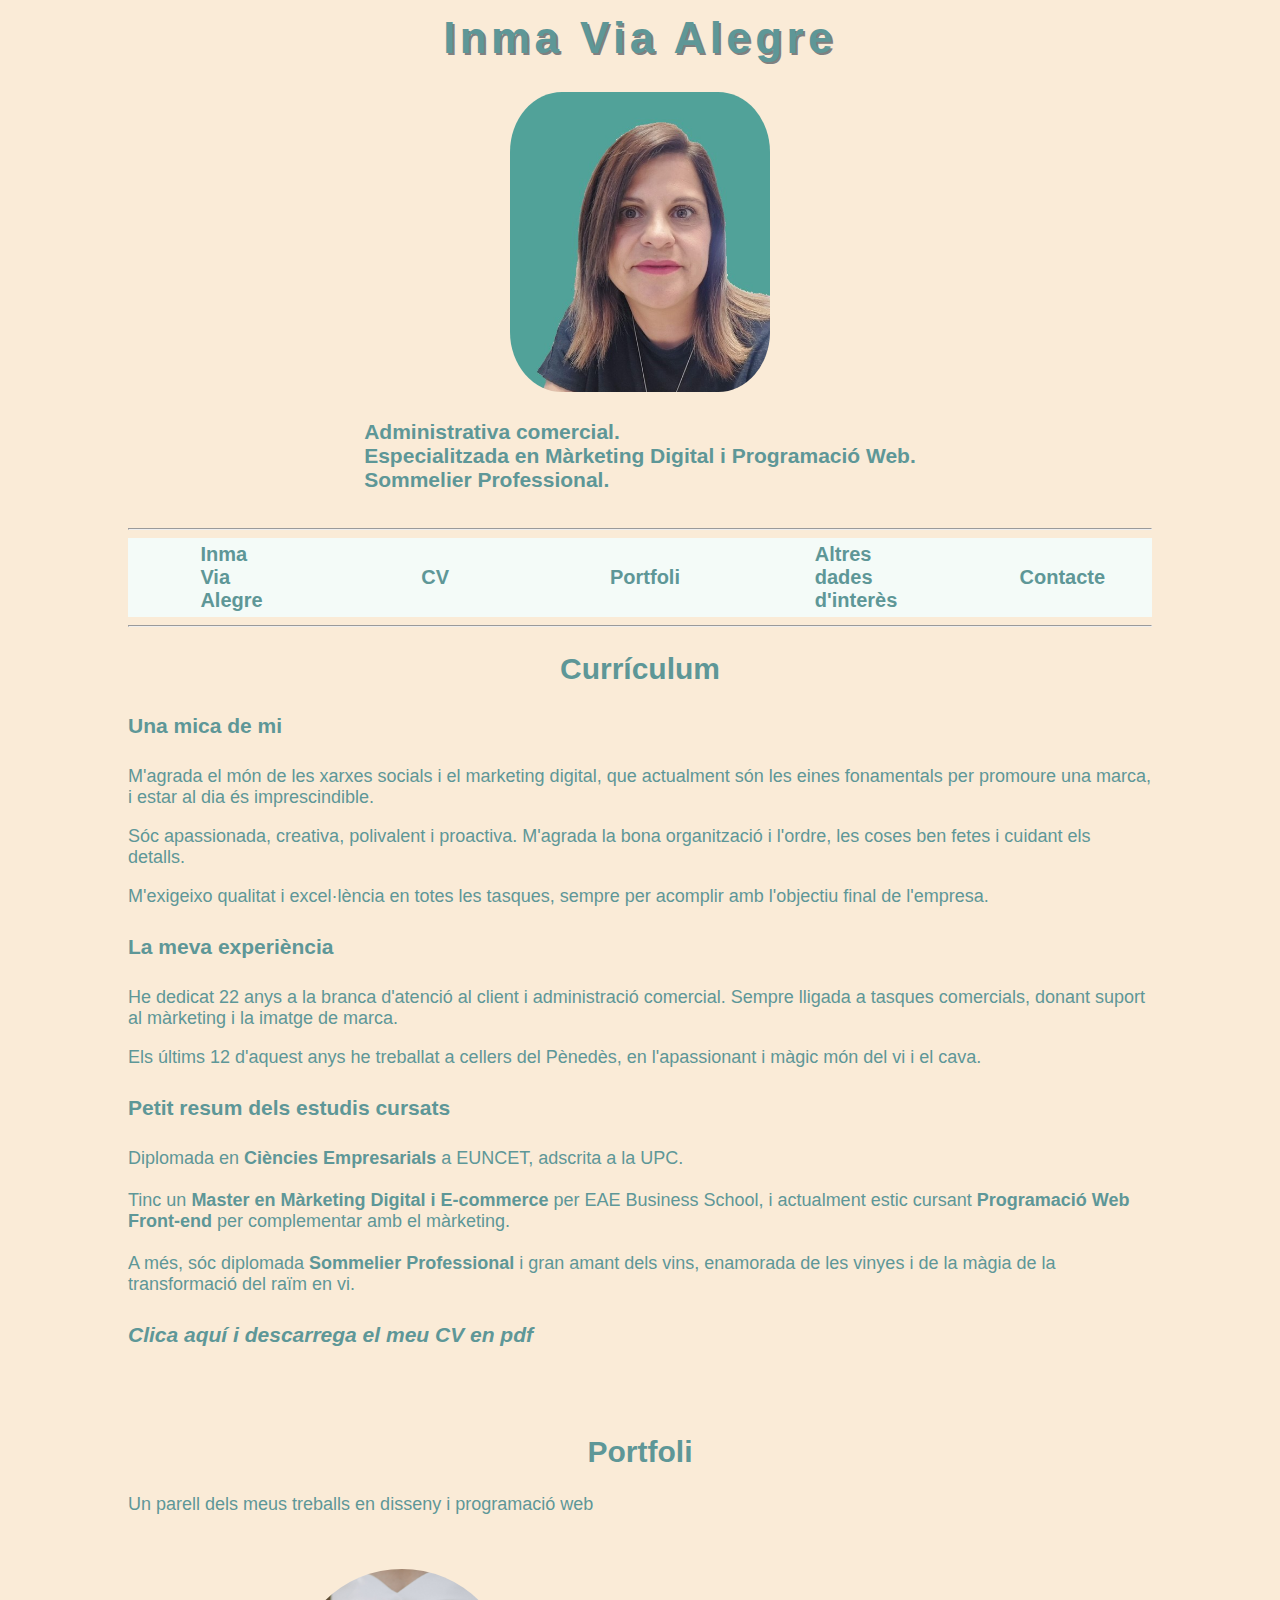
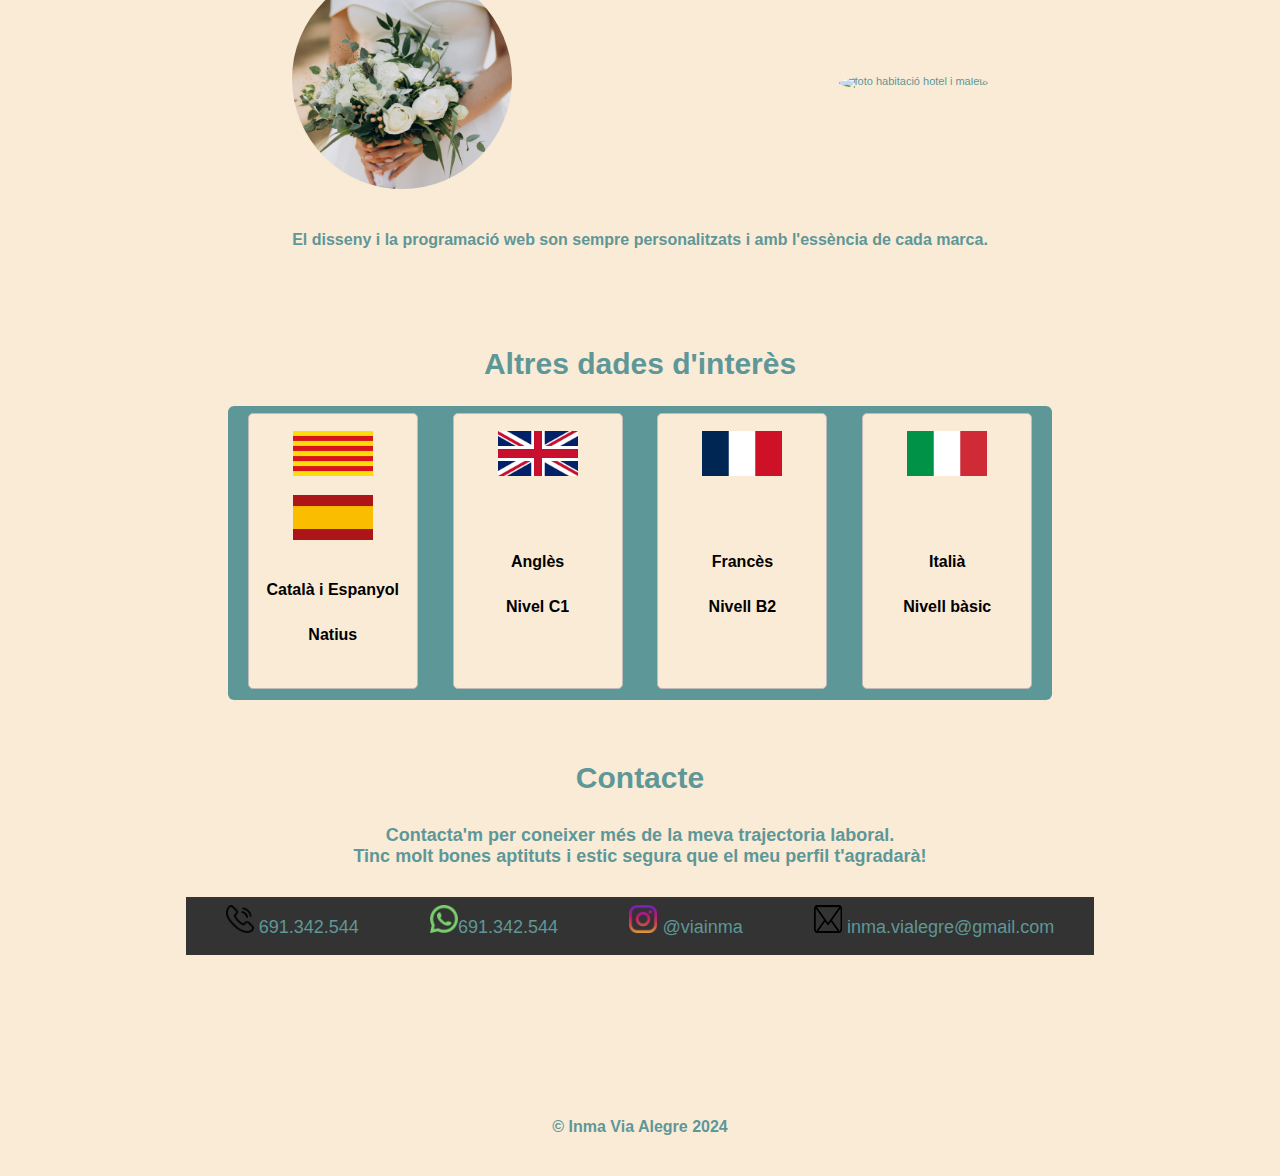
==== commit a757321c: "Update index.html" ====
--- a/index.html
+++ b/index.html
@@ -13,7 +13,7 @@
 
       <div id="yo"> </div>
       
-      <h4>Administrativa comercial.<br>Especialitzada en Màrketing Digital i Programació Web.<br>Sommelier Professional</h4>
+      <h4>Administrativa comercial.<br>Especialitzada en Màrketing Digital i Programació Web.<br>Sommelier Professional.</h4>
       
     </header>
 
--- a/style.css
+++ b/style.css
@@ -335,7 +335,7 @@
     }
 
     p{
-        font-size: 14px;
+        font-size: 18px;
     }
     #yo{
         width: 260px;
@@ -358,13 +358,13 @@
     }
     
     .treball:hover{
-        width: 320px;
-        height: 380px;
+        width: 340px;
+        height: 340px;
     }
        
     #container{
         width: 80%;
-        height: 300px;
+        height: 290px;
         justify-content: space-around;
     }
     
